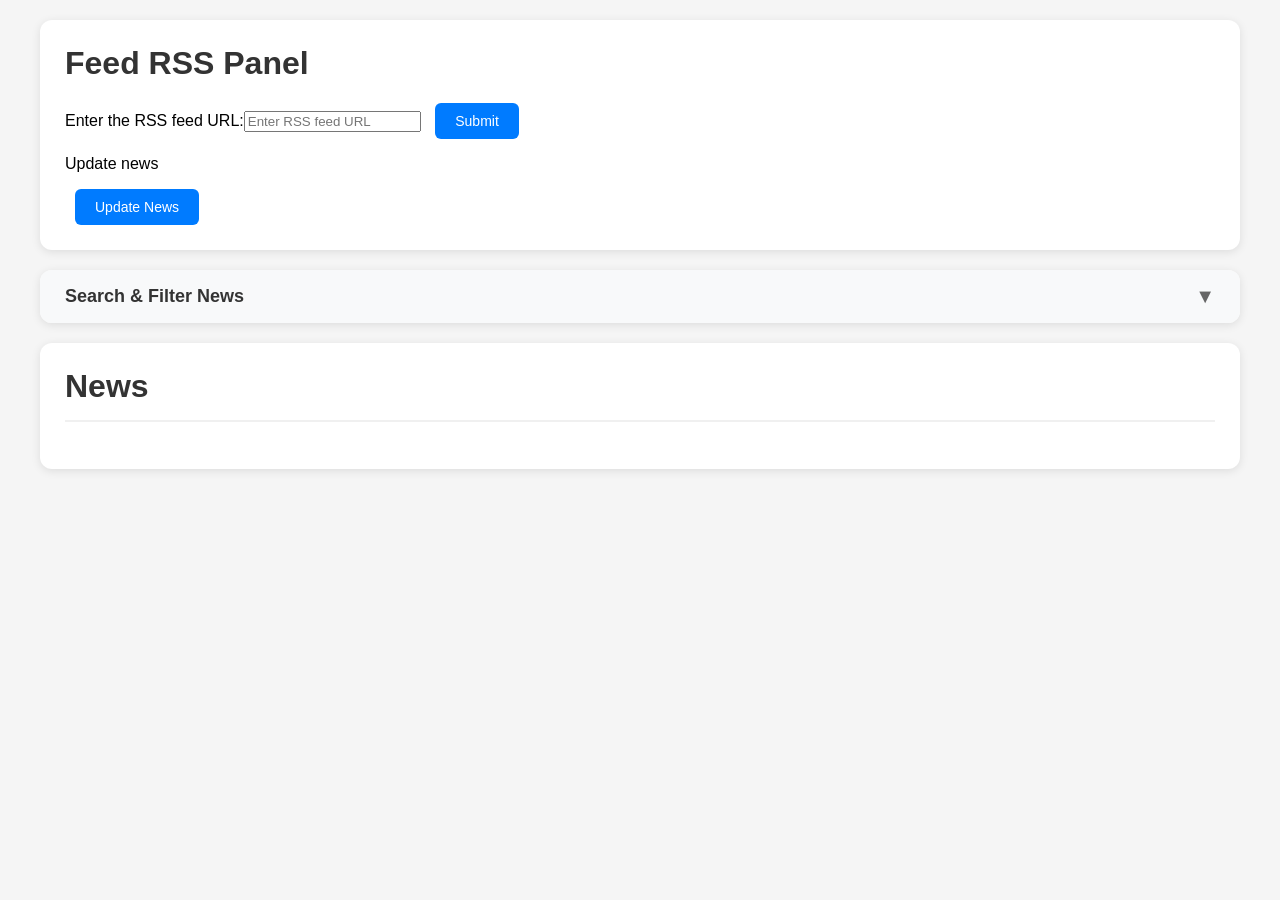
==== feed-rss-opt/index.html @ f9613b60 "optimizaciones del lado del cliente" ====
<!doctype html><html lang=en><head><meta charset=UTF-8 /><meta name=viewport content="width=device-width, initial-scale=1.0" /><title>Feed RSS</title><link rel=stylesheet href=styles.css /></head><body><div class=feed-rss><h1>Feed RSS Panel</h1><form id=rssForm><label for=rssUrl>Enter the RSS feed URL:</label><input type=url id=rssUrl name=rssUrl placeholder="Enter RSS feed URL" required /> <button type=submit>Submit</button></form><p>Update news</p><button id=updateNewsBtn type=button>Update News</button></div><div class=filters-wrapper><div class=filters-header id=filtersToggleBtn><h3>Search & Filter News</h3><span class=toggle-icon id=toggleIcon>▼</span></div><div class=filters-content id=filtersContent><div class=filters-grid><div class=filter-item><label for=searchInput>Search:</label><input type=text id=searchInput placeholder="Search in title/description..." /></div><div class=filter-item><label for=categoryFilter>Category:</label><input type=text id=categoryFilter placeholder="Filter by category..." /></div><div class=filter-item><label for=sortBy>Sort by:</label><select id=sortBy><option value=date>Date</option><option value=title>Title</option><option value=url>URL</option><option value=description>Description</option><option value=categories>Category</option></select></div><div class=filter-item><label for=sortDir>Direction:</label><select id=sortDir><option value=ASC>Ascending</option><option value=DESC>Descending</option></select></div><div class=clear-filters-btn><button id=clearFiltersBtn type=button>Clear All Filters</button></div></div></div></div><div id=news-container><h1>News</h1></div><script src=update.js defer></script></body></html>
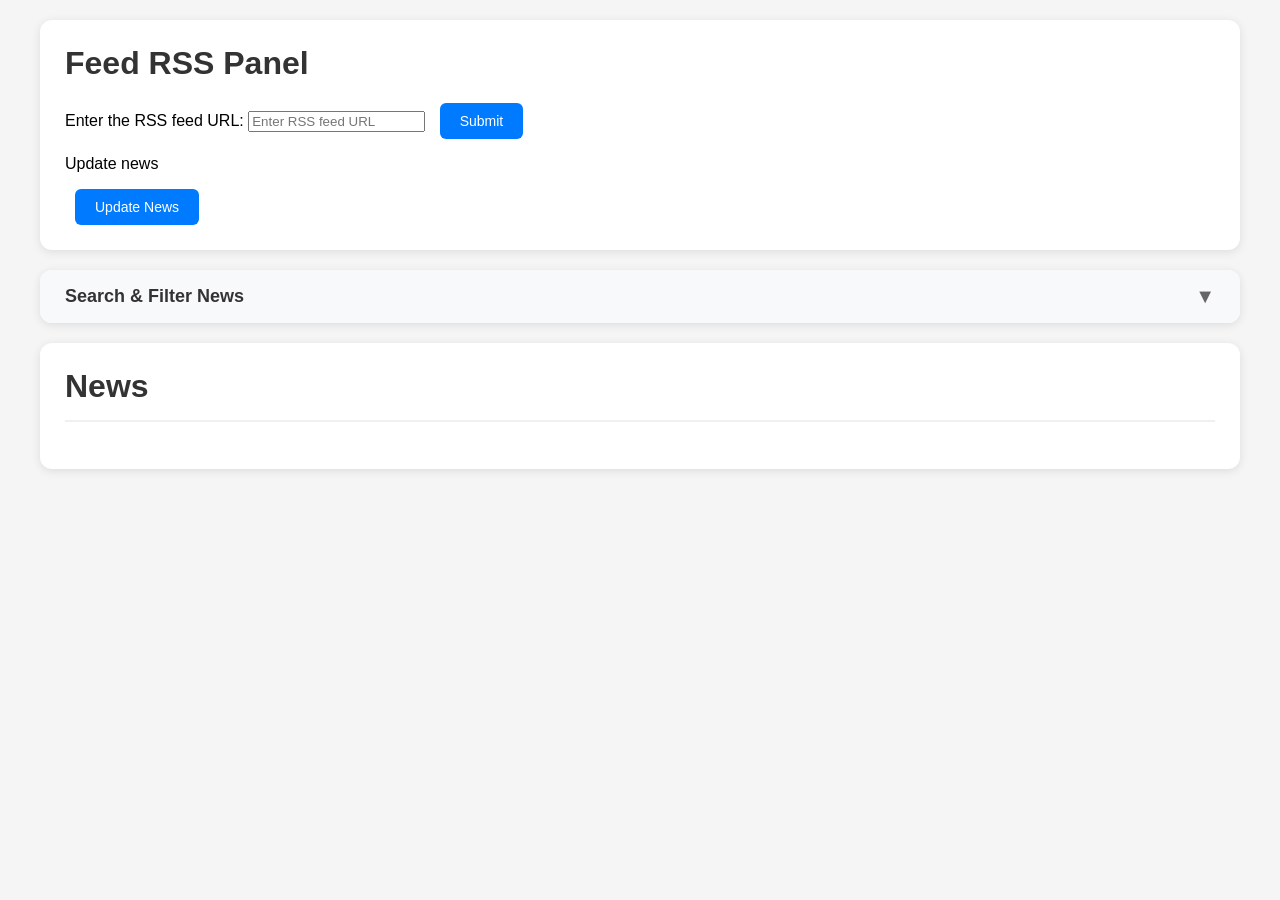
==== commit a79ee8e2: "Tercer entrega." ====
--- a/feed-rss-opt/index.html
+++ b/feed-rss-opt/index.html
@@ -1 +1,66 @@
-<!doctype html><html lang=en><head><meta charset=UTF-8 /><meta name=viewport content="width=device-width, initial-scale=1.0" /><title>Feed RSS</title><link rel=stylesheet href=styles.css /></head><body><div class=feed-rss><h1>Feed RSS Panel</h1><form id=rssForm><label for=rssUrl>Enter the RSS feed URL:</label><input type=url id=rssUrl name=rssUrl placeholder="Enter RSS feed URL" required /> <button type=submit>Submit</button></form><p>Update news</p><button id=updateNewsBtn type=button>Update News</button></div><div class=filters-wrapper><div class=filters-header id=filtersToggleBtn><h3>Search & Filter News</h3><span class=toggle-icon id=toggleIcon>▼</span></div><div class=filters-content id=filtersContent><div class=filters-grid><div class=filter-item><label for=searchInput>Search:</label><input type=text id=searchInput placeholder="Search in title/description..." /></div><div class=filter-item><label for=categoryFilter>Category:</label><input type=text id=categoryFilter placeholder="Filter by category..." /></div><div class=filter-item><label for=sortBy>Sort by:</label><select id=sortBy><option value=date>Date</option><option value=title>Title</option><option value=url>URL</option><option value=description>Description</option><option value=categories>Category</option></select></div><div class=filter-item><label for=sortDir>Direction:</label><select id=sortDir><option value=ASC>Ascending</option><option value=DESC>Descending</option></select></div><div class=clear-filters-btn><button id=clearFiltersBtn type=button>Clear All Filters</button></div></div></div></div><div id=news-container><h1>News</h1></div><script src=update.js defer></script></body></html>+<!doctype html>
+<html lang="en">
+  <head>
+    <meta charset="UTF-8" />
+    <meta name="viewport" content="width=device-width, initial-scale=1.0" />
+    <title>Feed RSS</title>
+    <link rel="stylesheet" href="styles.css" />
+  </head>
+  <body>
+    <div class="feed-rss">
+      <h1>Feed RSS Panel</h1>
+      <form id="rssForm">
+        <label for="rssUrl">Enter the RSS feed URL:</label>
+        <input type="url" id="rssUrl" name="rssUrl" placeholder="Enter RSS feed URL" required />
+        <button type="submit">Submit</button>
+      </form>
+      <p>Update news</p>
+      <button id="updateNewsBtn" type="button">Update News</button>
+    </div>
+
+    <div class="filters-wrapper">
+      <div class="filters-header" id="filtersToggleBtn">
+        <h3>Search & Filter News</h3>
+        <span class="toggle-icon" id="toggleIcon">▼</span>
+      </div>
+      <div class="filters-content" id="filtersContent">
+        <div class="filters-grid">
+          <div class="filter-item">
+            <label for="searchInput">Search:</label>
+            <input type="text" id="searchInput" placeholder="Search in title/description..." />
+          </div>
+          <div class="filter-item">
+            <label for="categoryFilter">Category:</label>
+            <input type="text" id="categoryFilter" placeholder="Filter by category..." />
+          </div>
+          <div class="filter-item">
+            <label for="sortBy">Sort by:</label>
+            <select id="sortBy">
+              <option value="date">Date</option>
+              <option value="title">Title</option>
+              <option value="url">URL</option>
+              <option value="description">Description</option>
+              <option value="categories">Category</option>
+            </select>
+          </div>
+          <div class="filter-item">
+            <label for="sortDir">Direction:</label>
+            <select id="sortDir">
+              <option value="ASC">Ascending</option>
+              <option value="DESC">Descending</option>
+            </select>
+          </div>
+          <div class="clear-filters-btn">
+            <button id="clearFiltersBtn" type="button">Clear All Filters</button>
+          </div>
+        </div>
+      </div>
+    </div>
+
+    <div id="news-container">
+      <h1>News</h1>
+    </div>
+
+    <script src="update.js" defer></script>
+  </body>
+</html>
--- a/feed-rss-opt/styles.css
+++ b/feed-rss-opt/styles.css
@@ -0,0 +1,224 @@
+body {
+  font-family: 'Segoe UI', Tahoma, Geneva, Verdana, sans-serif;
+  max-width: 1200px;
+  margin: 0 auto;
+  padding: 20px;
+  background-color: #f5f5f5;
+}
+
+.feed-rss {
+  background-color: #fff;
+  padding: 25px;
+  border-radius: 12px;
+  box-shadow: 0 2px 10px rgba(0, 0, 0, .1);
+  margin-bottom: 20px;
+}
+
+.feed-rss h1 {
+  margin-top: 0;
+  color: #333;
+}
+
+.feed-rss input[type="text"] {
+  width: 70%;
+  padding: 10px;
+  border: 2px solid #e0e0e0;
+  border-radius: 6px;
+  font-size: 14px;
+}
+
+.feed-rss input[type="text"]:focus {
+  outline: none;
+  border-color: #007bff;
+}
+
+.feed-rss button {
+  padding: 10px 20px;
+  background-color: #007bff;
+  color: #fff;
+  border: none;
+  border-radius: 6px;
+  cursor: pointer;
+  margin-left: 10px;
+  font-size: 14px;
+}
+
+.feed-rss button:hover {
+  background-color: #0056b3;
+}
+
+.filters-wrapper {
+  background-color: #fff;
+  border-radius: 12px;
+  box-shadow: 0 2px 10px rgba(0, 0, 0, .1);
+  margin-bottom: 20px;
+  overflow: hidden;
+}
+
+.filters-header {
+  padding: 15px 25px;
+  background-color: #f8f9fa;
+  cursor: pointer;
+  display: flex;
+  justify-content: space-between;
+  align-items: center;
+  transition: all .3s;
+}
+
+.filters-header:hover {
+  background-color: #e9ecef;
+}
+
+.filters-header h3 {
+  margin: 0;
+  color: #333;
+  font-size: 18px;
+}
+
+.toggle-icon {
+  font-size: 20px;
+  color: #666;
+  transition: transform .3s;
+}
+
+.filters-header.active .toggle-icon {
+  transform: rotate(180deg);
+}
+
+.filters-content {
+  max-height: 0;
+  padding: 0 25px;
+  overflow: hidden;
+  transition: max-height .5s ease-out, padding .3s;
+  background-color: #fff;
+}
+
+.filters-content.show {
+  max-height: 400px;
+  padding: 20px 25px;
+}
+
+.filters-grid {
+  display: grid;
+  grid-template-columns: repeat(auto-fit, minmax(200px, 1fr));
+  gap: 20px;
+}
+
+.filter-item {
+  display: flex;
+  flex-direction: column;
+  gap: 8px;
+}
+
+.filter-item label {
+  font-weight: 600;
+  color: #555;
+  font-size: 14px;
+}
+
+.filter-item input,
+.filter-item select {
+  padding: 10px;
+  border: 2px solid #e0e0e0;
+  border-radius: 6px;
+  font-size: 14px;
+}
+
+.filter-item input:focus,
+.filter-item select:focus {
+  outline: none;
+  border-color: #007bff;
+}
+
+.clear-filters-btn {
+  grid-column: 1 / -1;
+  text-align: right;
+  margin-top: 10px;
+}
+
+.clear-filters-btn button {
+  padding: 8px 16px;
+  background-color: #dc3545;
+  color: #fff;
+  border: none;
+  border-radius: 6px;
+  cursor: pointer;
+  font-size: 13px;
+}
+
+.clear-filters-btn button:hover {
+  background-color: #c82333;
+}
+
+#news-container {
+  background-color: #fff;
+  padding: 25px;
+  border-radius: 12px;
+  box-shadow: 0 2px 10px rgba(0, 0, 0, .1);
+}
+
+#news-container h1 {
+  margin-top: 0;
+  color: #333;
+  border-bottom: 2px solid #f0f0f0;
+  padding-bottom: 15px;
+}
+
+.news-item {
+  border-bottom: 1px solid #e0e0e0;
+  padding: 20px 0;
+}
+
+.news-item:last-child {
+  border-bottom: none;
+}
+
+.news-item h3 {
+  margin: 0 0 10px 0;
+  color: #007bff;
+}
+
+.news-item p {
+  margin: 8px 0;
+  color: #666;
+  line-height: 1.5;
+}
+
+.news-date {
+  font-size: 13px;
+  color: #999;
+}
+
+.news-category {
+  display: inline-block;
+  background-color: #e9ecef;
+  padding: 4px 10px;
+  border-radius: 15px;
+  font-size: 12px;
+  color: #555;
+  margin-top: 8px;
+}
+
+a {
+  display: inline-block;
+  margin-top: 10px;
+  color: #007bff;
+  text-decoration: none;
+  font-weight: 600;
+}
+
+a:hover {
+  text-decoration: underline;
+}
+
+@media (max-width: 768px) {
+  .feed-rss input[type="text"] {
+    width: 100%;
+    margin-bottom: 10px;
+  }
+  
+  .feed-rss button {
+    width: 100%;
+    margin-left: 0;
+  }
+}
